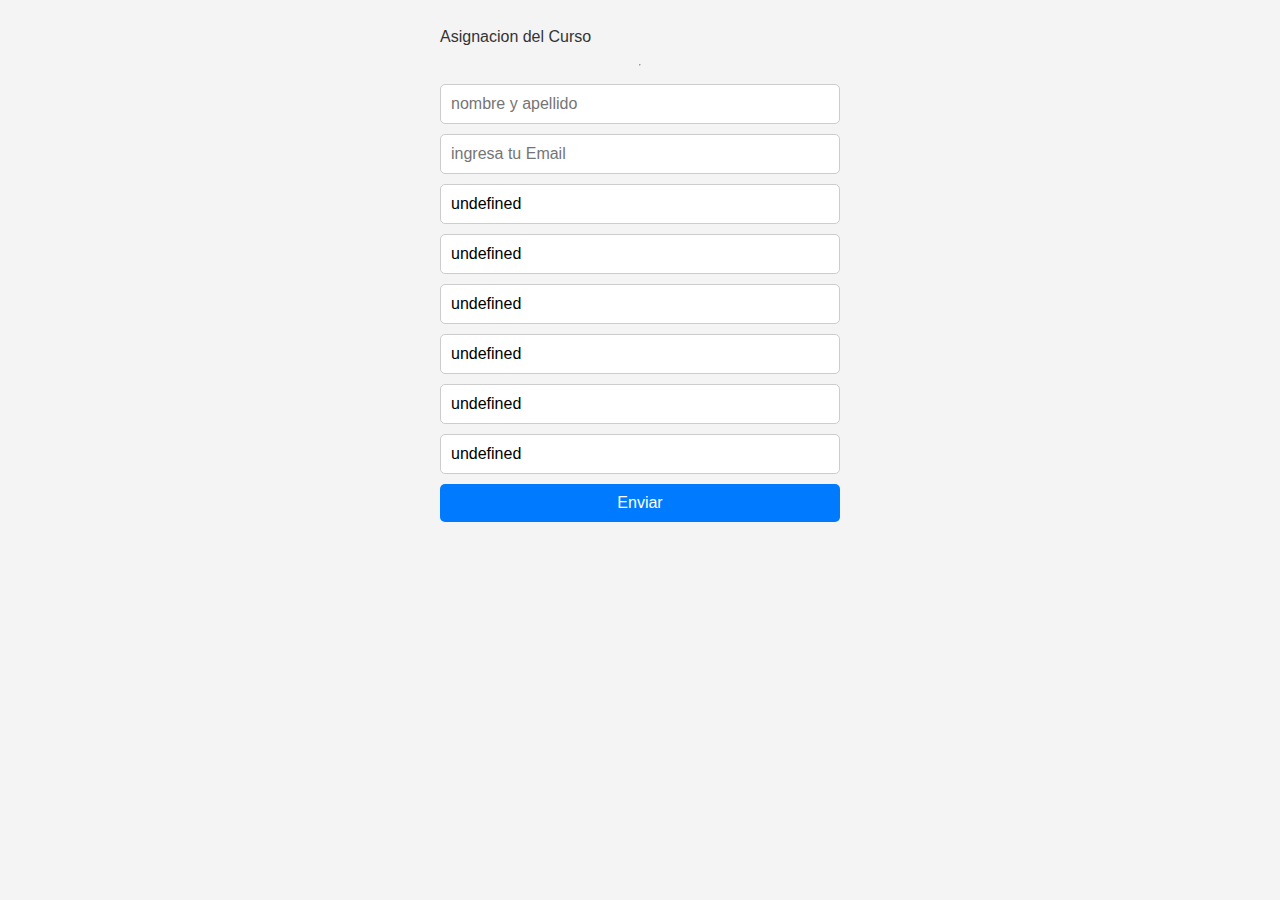
==== formulario.html @ 30d1d007 "Actualizacion implemetacion de la api de mensajeria de correos actualmente funcionando" ====
<!DOCTYPE html>
<html lang="es">

<head>
    <meta charset="UTF-8">
    <meta name="viewport" content="width=device-width, initial-scale=1.0">
    <title>Formulario Asignacion de Cursos</title>
    <link rel="stylesheet" href="./style/style.css">
    <link rel="icon" type="image/x-icon" href="./img/favicon.png">
</head>

<body>
    <form id="emailForm"  action="https://formsubmit.co/josueporras124@gmail.com" method="POST">
        <br>
        <label>Asignacion del Curso</label>
        <hr>
        <input type="text" name="name" id="participante" placeholder="nombre y apellido " required>
        <input type="email" id="AlumnoEmail" name="email" placeholder="ingresa tu Email" required>
        <input type="text" id="Nombre_Curso" name="nombre_curso" required readonly> 
        <input type="text" id="id_Curso" name="id_curso" required readonly> 
        <input type="text" id="dia_curso" name="dia_curso" required readonly> 
        <input type="text" id="Horario_curso" name="horario_curso" required readonly> 
        <input type="text" id="Precio_curso" name="precio_curso" required readonly> 
        <input type="text" id="Descripcion_curso" name="descripcion_curso" required readonly> 
        <input type="hidden" name="_captcha" value="false"> 
        <input type="hidden" name="_subject" value="Confirmación de Inscripción">
       
        <button type="submit" id="BTN_Mandar_Solicitud">Enviar</button>
    </form>
    <script src="./src/EnviarDatos.js"></script>
</body>

</html>
---- style/style.css ----
/* Estilos globales */
body {
    font-family: Arial, sans-serif;
    margin: 0;
    /*padding: 0;*/
    background-color: #f4f4f4;
    color: #333;
}



/* Estilos para el header */
header {
    background-color: #007BFF;
    color: white;
    padding: 20px;
    text-align: center;
}

header h1 {
    margin: 0;
}

header p {
    margin: 5px 0 0;
}

/* Estilos para la navegación */
nav {
    background-color: #333;
}

nav ul {
    list-style-type: none;
    padding: 0;
    margin: 0;
    display: flex;
    justify-content: center;
}

nav ul li {
    margin: 0 15px;
}

nav ul li a {
    color: white;
    text-decoration: none;
    padding: 10px 20px;
    display: block;
    transition: background-color 0.3s ease, color 0.3s ease;
    /* Transición suave */
}

nav ul li a:hover {
    background-color: #007BFF;
    color: white;
}

/* Estilos para el main */
main {
    padding: 20px;
}

section {
    margin-bottom: 20px;
}

section h2 {
    margin-top: 0;
}

/* Estilos para el footer */
footer {
    background-color: #333;
    color: white;
    text-align: center;
    padding: 10px 0;
    bottom: 0;
    width: 100%;
}

/* Estilos para el hover de botones */
a {
    text-decoration: none;
    color: inherit;
}

a:hover {
    background-color: #007BFF;
    color: white;
}

/*Contenedor de las tarjetas y tarjetas*/

#Listado-Productos {
    display: flex;
    flex-wrap: wrap;
    justify-content: center;
    padding: 30px;
    gap: 20px;
}

.productos {
    background-color: #fff;
    border: 1px solid #ddd;
    border-radius: 5px;
    padding: 10px;
    margin: 10px;
    width: 260px;
    text-align: center;
    transition: transform 0.3s ease, box-shadow 0.3s;
}

.productos img {
    max-width: 100%;
    /* Asegura que la imagen no exceda el ancho del contenedor */
    border-radius: 5px;
    /* Ajusta las esquinas de la imagen */
    height: auto;
    /* Mantiene la proporción de la imagen */
}

.productos:hover {
    transform: translateY(-5px);
    box-shadow: 0 0 20px rgb(0, 20, 109);
    cursor: pointer;
}

dialog::backdrop {
    backdrop-filter: blur(6px) saturate(180%);
    /*backdrop-filter: blur(4px) saturate(180%);*/
    /*background-image: url('img1.jpg');*/


}

#modal {
    width: 500px;
    height: 600px;
    border-radius: 20px;
    text-align: center;
}

dialog {
    /* Por defecto, el dialogo estará oculto */
    flex-direction: column;
    justify-content: center;
}

dialog img{
    max-width: 100%;
    /* Asegura que la imagen no exceda el ancho del contenedor */
    border-radius: 5px;
    /* Ajusta las esquinas de la imagen */
    height: auto;
    /* Mantiene la proporción de la imagen */
}


.hidden{
    display: none;
}
/*Estilos Para las Categorias**/



/*Form de email*/
#emailForm {
    display: flex;
    flex-direction: column;
    gap: 10px; /* Adjust the gap between form elements as needed */
    width: 100%; /* Adjust the form width as needed */
    max-width: 400px; /* Set a maximum width for responsiveness */
    margin: 0 auto; /* Center the form horizontally */
  }
  
  #emailForm input,
  #emailForm textarea,
  #emailForm button {
    padding: 10px;
    border: 1px solid #ccc;
    border-radius: 5px;
    font-size: 16px;
  }
  
  #emailForm input:focus,
  #emailForm textarea:focus {
    outline: none;
    border-color: #007bff;
    box-shadow: 0 0 5px rgba(0, 123, 255, 0.5);
  }
  
  #emailForm button {
    background-color: #007bff;
    color: #fff;
    border: none;
    cursor: pointer;
    transition: background-color 0.3s ease-in-out;
  }
  
  #emailForm button:hover {
    background-color: #0062cc;
  }
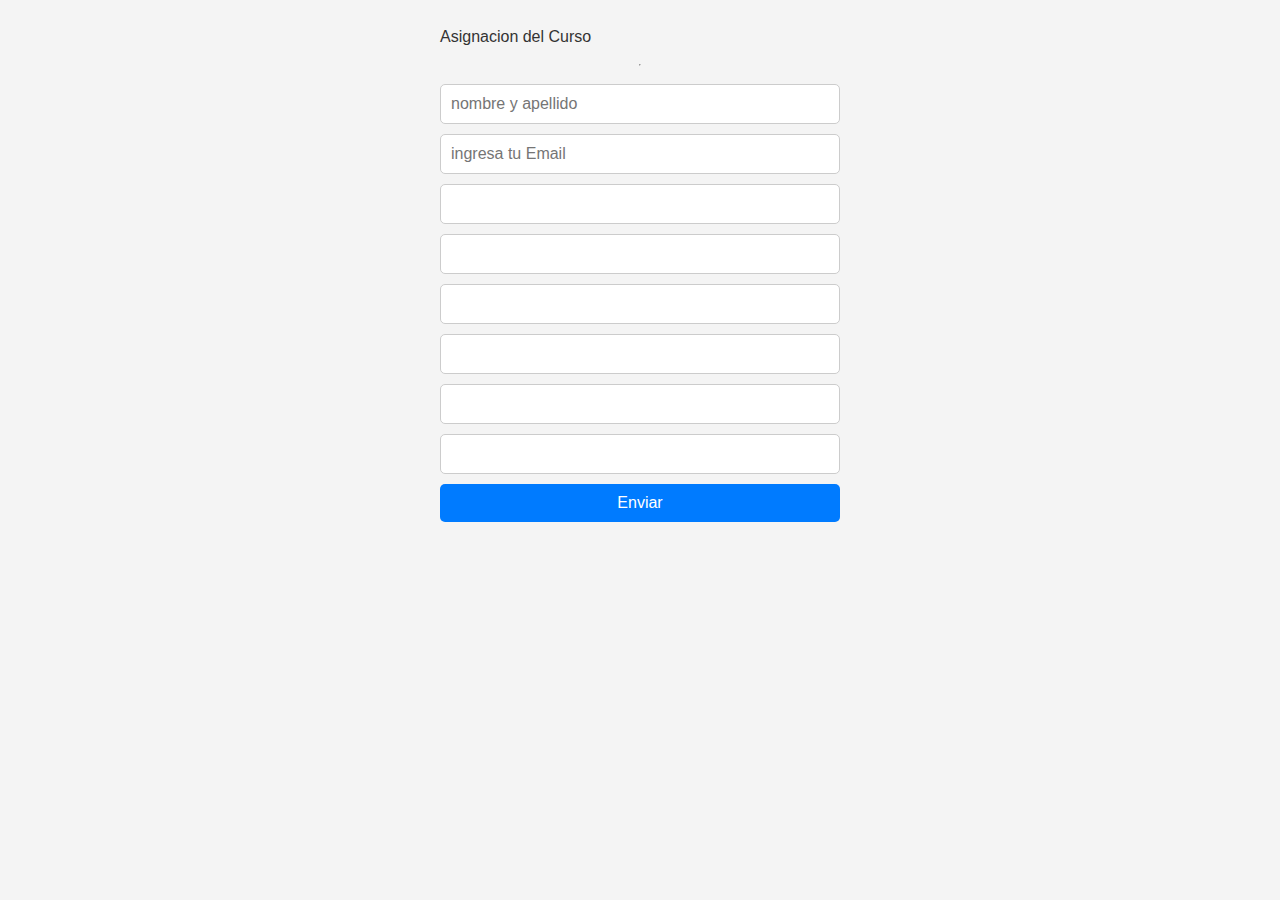
==== commit 65565a85: "Actualizacion insecion imagenes faltantes, seccion de Rutas de Cursos, arreglo del Mailer" ====
--- a/formulario.html
+++ b/formulario.html
@@ -10,7 +10,7 @@
 </head>
 
 <body>
-    <form id="emailForm"  action="https://formsubmit.co/josueporras124@gmail.com" method="POST">
+    <form id="emailForm" action="https://formsubmit.co/josueporras124@gmail.com" method="POST">
         <br>
         <label>Asignacion del Curso</label>
         <hr>
@@ -24,10 +24,14 @@
         <input type="text" id="Descripcion_curso" name="descripcion_curso" required readonly> 
         <input type="hidden" name="_captcha" value="false"> 
         <input type="hidden" name="_subject" value="Confirmación de Inscripción">
-       
         <button type="submit" id="BTN_Mandar_Solicitud">Enviar</button>
     </form>
+    
     <script src="./src/EnviarDatos.js"></script>
 </body>
 
-</html>+</html>
+
+
+
+
--- a/style/style.css
+++ b/style/style.css
@@ -136,7 +136,7 @@
 
 #modal {
     width: 500px;
-    height: 600px;
+    height: 595px;
     border-radius: 20px;
     text-align: center;
 }
@@ -147,7 +147,7 @@
     justify-content: center;
 }
 
-dialog img{
+dialog img {
     max-width: 100%;
     /* Asegura que la imagen no exceda el ancho del contenedor */
     border-radius: 5px;
@@ -156,10 +156,48 @@
     /* Mantiene la proporción de la imagen */
 }
 
-
-.hidden{
+/*Grupo de Botones del Dialog*/
+#GruposBotones {
+    display: flex;
+    flex-direction: row;
+    padding: 20px;
+    gap: 10px;
+    align-items: center;
+
+}
+
+#GruposBotones button {
+    width: 340px !important;
+    height: 50px !important;
+}
+
+#Rutas_Aprendizaje {
+    background-color: rgb(33, 230, 33);
+    color: black;
+    border-radius: 10px;
+    box-shadow: 0 4px 8px rgba(0, 0, 0, 0.2);
+    transition: all 0.3s ease;
+    /* Transición suave */
+
+}
+
+#Rutas_Aprendizaje:hover {
+    background-color: rgb(26, 185, 26);
+    border: 3px solid rebeccapurple;
+    transform: scale(1.01);
+    /* Leve aumento de tamaño */
+    box-shadow: 0 6px 12px rgba(0, 0, 0, 0.3);
+    /* Sombra más pronunciada */
+
+    transition: all 0.3s ease;
+    /* Transición suave */
+}
+
+
+.hidden {
     display: none;
 }
+
 /*Estilos Para las Categorias**/
 
 
@@ -168,36 +206,450 @@
 #emailForm {
     display: flex;
     flex-direction: column;
-    gap: 10px; /* Adjust the gap between form elements as needed */
-    width: 100%; /* Adjust the form width as needed */
-    max-width: 400px; /* Set a maximum width for responsiveness */
-    margin: 0 auto; /* Center the form horizontally */
-  }
-  
-  #emailForm input,
-  #emailForm textarea,
-  #emailForm button {
+    gap: 10px;
+    /* Adjust the gap between form elements as needed */
+    width: 100%;
+    /* Adjust the form width as needed */
+    max-width: 400px;
+    /* Set a maximum width for responsiveness */
+    margin: 0 auto;
+    /* Center the form horizontally */
+}
+
+#emailForm input,
+#emailForm textarea,
+#emailForm button {
     padding: 10px;
     border: 1px solid #ccc;
     border-radius: 5px;
     font-size: 16px;
-  }
-  
-  #emailForm input:focus,
-  #emailForm textarea:focus {
+}
+
+#emailForm input:focus,
+#emailForm textarea:focus {
     outline: none;
     border-color: #007bff;
     box-shadow: 0 0 5px rgba(0, 123, 255, 0.5);
-  }
-  
-  #emailForm button {
+}
+
+#emailForm button {
     background-color: #007bff;
     color: #fff;
     border: none;
     cursor: pointer;
     transition: background-color 0.3s ease-in-out;
-  }
-  
-  #emailForm button:hover {
+}
+
+#emailForm button:hover {
     background-color: #0062cc;
-  }+}
+
+
+/* Estilos para la sección de credenciales */
+#SeccionPrincipal_Credenciales {
+    display: flex;
+    justify-content: center;
+    align-items: center;
+    height: 55vh;
+    background: linear-gradient(135deg, #1e3c72, #2a5298);
+    background-size: 400% 400%;
+    animation: gradientAnimation 15s ease infinite;
+    color: #fff;
+    overflow: hidden;
+    position: relative;
+    gap: 60px;
+    padding: 40px;
+}
+
+#conte_imagen {
+    display: flex;
+    justify-content:
+        center;
+    align-items: center;
+    flex: 1;
+}
+
+#conte_imagen {
+    width: 15vh;
+    ;
+}
+
+
+/* Animación de gradientes */
+@keyframes gradientAnimation {
+    0% {
+        background-position: 0% 50%;
+    }
+
+    50% {
+        background-position: 100% 50%;
+    }
+
+    100% {
+        background-position: 0% 50%;
+    }
+}
+
+/* Clase para ocultar la sección */
+.oculto {
+    display: none !important;
+}
+
+/* Estilos para el formulario */
+#credencialesEstudiante {
+    background: rgba(0, 0, 0, 0.5);
+    padding: 20px;
+    border-radius: 8px;
+    box-shadow: 0 4px 8px rgba(0, 0, 0, 0.1);
+    display: flex;
+    flex-direction: column;
+    width: 300px;
+}
+
+/* Estilos para las etiquetas y entradas */
+#credencialesEstudiante label {
+    margin-bottom: 15px;
+    display: flex;
+    flex-direction: column;
+    font-weight: bold;
+}
+
+#credencialesEstudiante input {
+    padding: 10px;
+    border: none;
+    border-radius: 4px;
+    margin-top: 5px;
+}
+
+/* Estilos para el botón */
+#credencialesEstudiante button {
+    background: #2a5298;
+    color: #fff;
+    padding: 10px;
+    border: none;
+    border-radius: 4px;
+    cursor: pointer;
+    transition: background 0.3s ease;
+}
+
+#credencialesEstudiante button:hover {
+    background: #1e3c72;
+}
+
+
+/*************************Pagina Principal*/
+/* Estilos para la sección principal */
+/* Estilos para la sección principal */
+#SeccionPrincipal {
+    padding: 60px;
+    background: linear-gradient(135deg, #1e3c72, #2a5298);
+    color: #fff;
+    text-align: center;
+}
+
+.contenido-principal {
+    max-width: 1200px;
+    margin: 0 auto;
+    background: rgba(0, 0, 0, 0.6);
+    padding: 40px;
+    border-radius: 12px;
+    box-shadow: 0 8px 16px rgba(0, 0, 0, 0.2);
+}
+
+.contenido-principal h1 {
+    font-size: 3em;
+    margin-bottom: 20px;
+    text-shadow: 2px 2px 4px rgba(0, 0, 0, 0.5);
+}
+
+.contenido-principal p {
+    font-size: 1.2em;
+    margin-bottom: 40px;
+}
+
+.informacion-adicional {
+    margin-top: 40px;
+    background: rgba(255, 255, 255, 0.2);
+    padding: 30px;
+    border-radius: 12px;
+}
+
+.informacion-adicional h2 {
+    font-size: 2em;
+    margin-bottom: 15px;
+    color: #f0e68c;
+    text-shadow: 1px 1px 2px rgba(0, 0, 0, 0.3);
+}
+
+.informacion-adicional p,
+.informacion-adicional ul {
+    font-size: 1.2em;
+    margin-bottom: 30px;
+    text-align: left;
+}
+
+.informacion-adicional ul {
+    list-style-type: disc;
+    margin-left: 40px;
+}
+
+#unirseComunidad {
+    background: #2a5298;
+    color: #fff;
+    padding: 15px 30px;
+    border: none;
+    border-radius: 8px;
+    font-size: 1.2em;
+    cursor: pointer;
+    transition: background 0.3s ease, transform 0.3s ease;
+}
+
+#unirseComunidad:hover {
+    background: #1e3c72;
+    transform: translateY(-2px);
+    box-shadow: 0 4px 8px rgba(0, 0, 0, 0.2);
+}
+
+/*********************Seccion test*/
+/* Estilos para la sección de test */
+#SeccionTest {
+    padding: 40px;
+    background: linear-gradient(135deg, #1e3c72, #2a5298);
+    color: #fff;
+    text-align: center;
+}
+
+.contenedor-test {
+    max-width: 800px;
+    margin: 0 auto;
+    background: rgba(0, 0, 0, 0.6);
+    padding: 20px;
+    border-radius: 12px;
+    box-shadow: 0 8px 16px rgba(0, 0, 0, 0.2);
+}
+
+.contenedor-test h2 {
+    font-size: 2.5em;
+    margin-bottom: 20px;
+    text-shadow: 2px 2px 4px rgba(0, 0, 0, 0.5);
+}
+
+.pregunta {
+    margin-bottom: 30px;
+    text-align: left;
+}
+
+.pregunta label {
+    display: block;
+    font-size: 1.2em;
+    margin-bottom: 10px;
+}
+
+.pregunta pre {
+    background: rgba(255, 255, 255, 0.2);
+    padding: 10px;
+    border-radius: 8px;
+    overflow-x: auto;
+}
+
+.pregunta input[type="text"],
+.pregunta select,
+.pregunta textarea {
+    width: 100%;
+    padding: 10px;
+    border: none;
+    border-radius: 4px;
+    margin-top: 5px;
+    font-size: 1em;
+}
+
+.pregunta input[type="checkbox"],
+.pregunta input[type="radio"] {
+    margin-right: 10px;
+}
+
+button {
+    background: #2a5298;
+    color: #fff;
+    padding: 15px 30px;
+    border: none;
+    border-radius: 8px;
+    font-size: 1.2em;
+    cursor: pointer;
+    transition: background 0.3s ease, transform 0.3s ease;
+}
+
+button:hover {
+    background: #1e3c72;
+    transform: translateY(-2px);
+    box-shadow: 0 4px 8px rgba(0, 0, 0, 0.2);
+}
+
+
+/*****************************Seccion contactos*/
+/* Estilos para la sección de contactos */
+/* Estilos para la sección de contactos */
+#SeccionContactos {
+    padding: 40px;
+    background: linear-gradient(135deg, #1e3c72, #2a5298);
+    color: #fff;
+    text-align: center;
+}
+
+.contenedor-contactos {
+    max-width: 800px;
+    margin: 0 auto;
+    background: rgba(0, 0, 0, 0.6);
+    padding: 20px;
+    border-radius: 12px;
+    box-shadow: 0 8px 16px rgba(0, 0, 0, 0.2);
+}
+
+.contenedor-contactos h2 {
+    font-size: 2.5em;
+    margin-bottom: 20px;
+    text-shadow: 2px 2px 4px rgba(0, 0, 0, 0.5);
+}
+
+.redes-sociales {
+    margin-bottom: 40px;
+}
+
+.redes-sociales h3 {
+    font-size: 1.8em;
+    margin-bottom: 20px;
+}
+
+.redes-sociales a {
+    display: inline-block;
+    margin: 10px;
+    color: #fff;
+    text-decoration: none;
+    font-size: 1.2em;
+    transition: transform 0.3s ease, color 0.3s ease;
+}
+
+.redes-sociales a img {
+    width: 40px;
+    height: 40px;
+    margin-right: 10px;
+    vertical-align: middle;
+}
+
+.redes-sociales a:hover {
+    transform: translateY(-2px);
+    color: #f0e68c;
+}
+
+.testimonios {
+    margin-top: 40px;
+}
+
+.testimonios h3 {
+    font-size: 2em;
+    margin-bottom: 20px;
+    color: #f0e68c;
+    text-shadow: 1px 1px 2px rgba(0, 0, 0, 0.3);
+}
+
+.testimonio {
+    display: flex;
+    align-items: center;
+    background: rgba(255, 255, 255, 0.2);
+    padding: 15px;
+    border-radius: 8px;
+    margin-bottom: 20px;
+    box-shadow: 0 4px 8px rgba(0, 0, 0, 0.2);
+}
+
+.foto-testimonio {
+    width: 50px;
+    height: 50px;
+    border-radius: 50%;
+    margin-right: 15px;
+}
+
+.texto-testimonio {
+    text-align: left;
+}
+
+.texto-testimonio p {
+    margin: 5px 0;
+}
+
+.texto-testimonio p strong {
+    display: block;
+    font-size: 1.2em;
+    color: #f0e68c;
+}
+
+#lbl_asig {
+    display: inline-block;
+    border-bottom: 2px solid red;
+    /* Línea roja debajo del texto */
+    padding-bottom: 2px;
+    text-align: center;
+    font-size: x-large;
+
+}
+
+#DiaP {
+    display: inline-block;
+    border-bottom: 2px solid red;
+    /* Línea roja debajo del texto */
+    padding-bottom: 2px;
+}
+
+
+
+
+/**Rutas/
+/* Estilos generales para la sección de rutas */
+#SeccionRutaCurso {
+    display: flex;
+    flex-direction: column;
+    background-color: rebeccapurple;
+    padding: 20px;
+    border-radius: 10px;
+    box-shadow: 0 4px 8px rgba(0, 0, 0, 0.1);
+    color: white;
+}
+#SeccionRutaCurso button{
+    padding: 10px 20px; 
+    background-color: #4CAF50; 
+    color: white; 
+    font-size: x-large;
+    border: none;
+     
+}
+
+#ImgProdRutas {
+    width: 100px;
+    height: 100px;
+    object-fit: cover; /* Para asegurarse de que la imagen se mantenga en el recuadro */
+    border-radius: 10px; /* Opcional: para esquinas redondeadas */
+}
+
+
+/* Estilos para el botón dentro del enlace */
+.btnA {
+    display: inline-block;
+    padding: 10px 20px;
+    background-color: #4CAF50;
+    color: white;
+    text-align: center;
+    text-decoration: none; /* Elimina el subrayado del enlace */
+    border-radius: 5px;
+    border: 2px solid #4CAF50;
+    cursor: pointer;
+    transition: background-color 0.3s ease, color 0.3s ease, transform 0.3s ease;
+}
+
+.btnA:hover {
+    background-color: #45a049;
+    color: white;
+    transform: translateY(-2px);
+}
+
+
+
